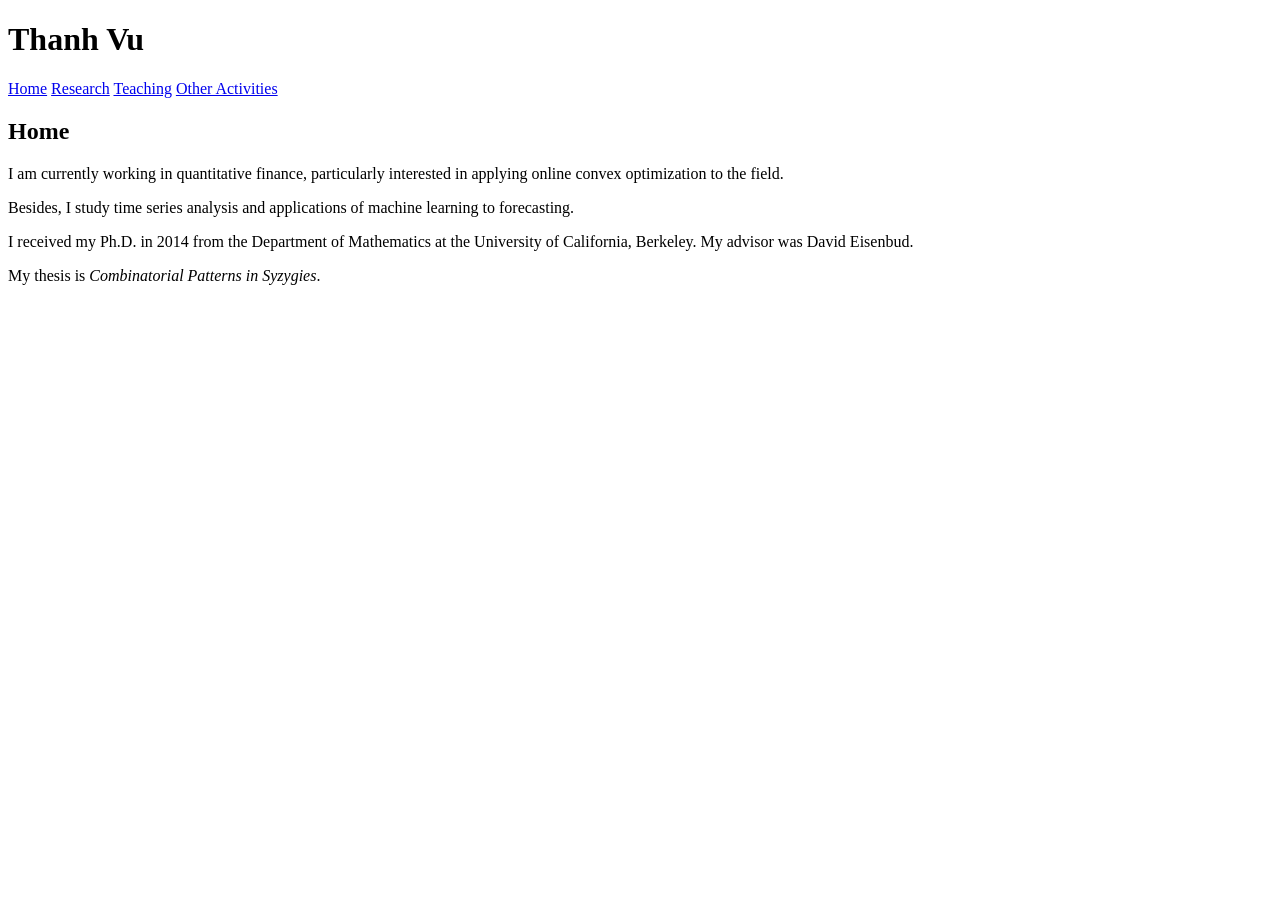
==== index.html @ 22376b30 "Create index.html" ====
<!DOCTYPE html>
<html lang="en">
<head>
  <meta charset="UTF-8">
  <meta name="viewport" content="width=device-width, initial-scale=1.0">
  <title>Thanh Vu</title>
  <link rel="stylesheet" href="style.css">
</head>
<body>

  <header>
    <h1>Thanh Vu</h1>
    <nav>
      <a href="index.html">Home</a>
      <a href="research.html">Research</a>
      <a href="teaching.html">Teaching</a>
      <a href="activities.html">Other Activities</a>
    </nav>
  </header>

  <main>
    <h2>Home</h2>

    <p>
      I am currently working in quantitative finance, particularly interested in
      applying online convex optimization to the field.
    </p>

    <p>
      Besides, I study time series analysis and applications of machine learning
      to forecasting.
    </p>

    <p>
      I received my Ph.D. in 2014 from the Department of Mathematics at the
      University of California, Berkeley. My advisor was David Eisenbud.
    </p>

    <p>
      My thesis is <em>Combinatorial Patterns in Syzygies</em>.
    </p>
  </main>

</body>
</html>
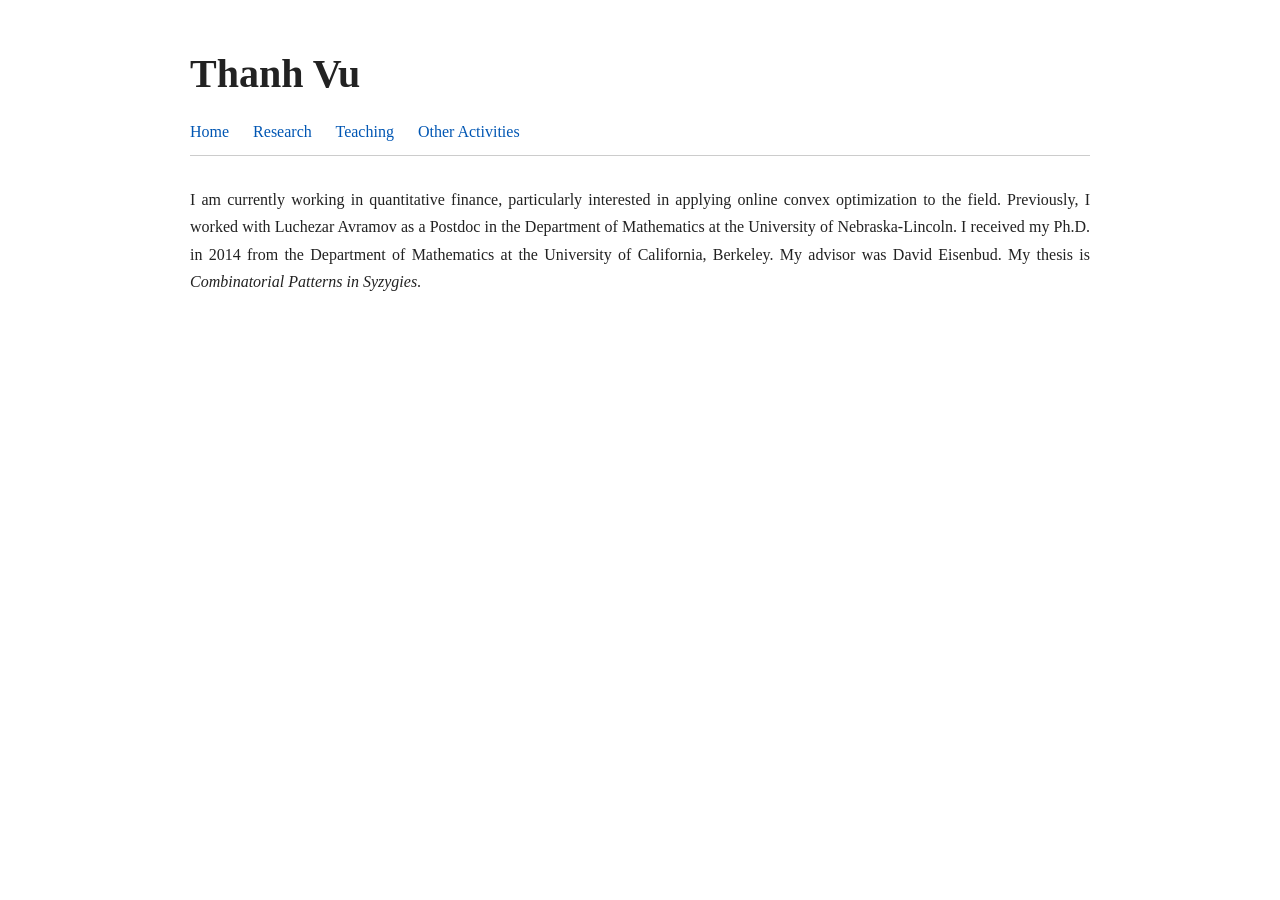
==== commit 7f57105b: "Update index.html" ====
--- a/index.html
+++ b/index.html
@@ -19,25 +19,9 @@
   </header>
 
   <main>
-    <h2>Home</h2>
-
-    <p>
-      I am currently working in quantitative finance, particularly interested in
-      applying online convex optimization to the field.
-    </p>
-
-    <p>
-      Besides, I study time series analysis and applications of machine learning
-      to forecasting.
-    </p>
-
-    <p>
-      I received my Ph.D. in 2014 from the Department of Mathematics at the
-      University of California, Berkeley. My advisor was David Eisenbud.
-    </p>
-
-    <p>
-      My thesis is <em>Combinatorial Patterns in Syzygies</em>.
+     <p>
+      I am currently working in quantitative finance, particularly interested in applying online convex optimization to the field. Previously, I worked with Luchezar Avramov as a Postdoc in the Department of Mathematics at the University of Nebraska-Lincoln. I received my Ph.D. in 2014 from the Department of Mathematics at the
+      University of California, Berkeley. My advisor was David Eisenbud. My thesis is <em>Combinatorial Patterns in Syzygies</em>.
     </p>
   </main>
 
--- a/style.css
+++ b/style.css
@@ -0,0 +1,38 @@
+body {
+  font-family: Georgia, "Times New Roman", serif;
+  max-width: 900px;
+  margin: 40px auto;
+  padding: 0 20px;
+  line-height: 1.7;
+  color: #222;
+}
+
+h1 {
+  font-size: 2.5rem;
+  margin-bottom: 10px;
+}
+
+nav {
+  margin-bottom: 30px;
+  border-bottom: 1px solid #ccc;
+  padding-bottom: 10px;
+}
+
+nav a {
+  margin-right: 20px;
+  text-decoration: none;
+  color: #0056b3;
+}
+
+nav a:hover {
+  text-decoration: underline;
+}
+
+h2 {
+  margin-top: 0;
+}
+
+p {
+  margin-bottom: 1.2em;
+  text-align: justify;
+}
